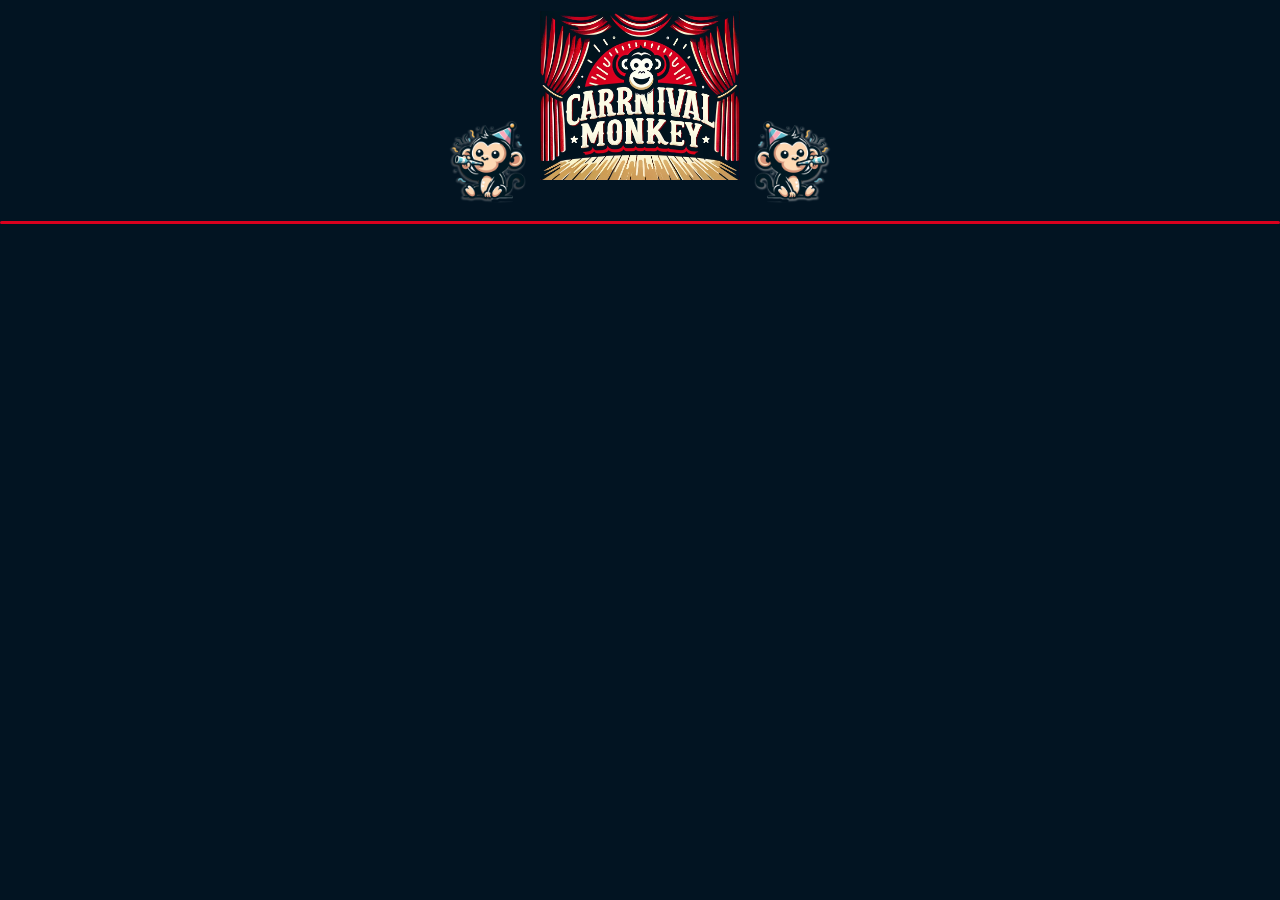
==== eventDetails.html @ eda1ae4f "changed css and rebranded website" ====
<!DOCTYPE html>
<html lang="en">
<head>
    <meta charset="UTF-8">
    <meta name="viewport" content="width=device-width, initial-scale=1.0">
    <title></title>
    <link rel="stylesheet" href="./assets/css/style.css">
</head>
<body>
    <a href="./index.html" >
    <header>
        <div id="logo">
            <div class="logo-image">
                <img src="./assets/images/carnival-monkey-inv.png" alt="picture of monkey with party hat on" width="100px" height="100px"/>
            </div>
            <div id="logo-text">
                
                <img src="assets/images/cm-re.png" alt="carnival monkey logo with balloons and fair attractions" width="200px" >
            </div>
            <div class="logo-image">
                <img src="./assets/images/carnival-monkey.png" alt="picture of monkey with party hat on" width="100px" height="100px"/>
            </div>
        </div>
    </header>
</a>
    <div class="line1"></div>
    <section id="eventinfo-p2">

    </section>
</body>
<script>
// Get the URL search parameters
var urlParams = new URLSearchParams(window.location.search);

// Get the value of the 'eventName' parameter
var eventName = urlParams.get('eventName');
eventName.add.cl
var eventLocation = urlParams.get('eventLocation');
var eventTime = urlParams.get('eventTime');
var eventDate = urlParams.get('eventDate');
var eventSeatMap = urlParams.get('eventSeatMap');
var eventLink = urlParams.get('eventLink');
var seatmap = urlParams.get('seatmap');
// Get the value of the 'eventImg' parameter
console.log(seatmap);
var eventImg = urlParams.get('eventImg');
console.log(eventName)
console.log(eventLink)
var eventdetails = document.getElementById("eventinfo-p2");
if (seatmap === "true"){
    eventdetails.innerHTML = `
        <h1>${eventName}</h1>
        <div class="image-p2"> 
        <img src="${eventImg}" alt="Event Image" id="img-p2">
        </div>
        <div id="eventdetails-p2">
        <p> Date: ${eventDate}</p>
        <p> Time: ${eventTime}</p>
        <p> Locations: ${eventLocation}</p>
        </div>
        <h1 id="seatmap"> Seat Map </h1>
        <div class="image-p2" id="img-seatmap"> 
        <img src="${eventSeatMap}" alt="Event Seatmap" id="img-p2">
        </div>
        <a href="${eventLink}" id="link">Click here to buy</a>

`;
}
else{
    eventdetails.innerHTML = `
        <h1>${eventName}</h1>
        <div class="image-p2"> 
        <img src="${eventImg}" alt="Event Image" id="img-p2">
        </div>
        <p> Date: ${eventDate}</p>
        <p> Time: ${eventTime}</p>
        <p> Locations: ${eventLocation}</p>
        <a href="${eventLink}" id="link">Click here to buy</a>

`;
}


</script>
</html>
---- assets/css/style.css ----
:root {
    --acc-colour: #021422;
    --blue: #d9011e;
    --Text: #fcfce3;
}

* {
    margin: 0;
    padding: 0;
    box-sizing: border-box;
    font-family: Helvetica, Arial, sans-serif;
    
}

body {
    background-color: var(--acc-colour);
}
header {
background-color: var(--acc-colour);
padding: 1px;
display: flex;
align-items: center;
justify-content: center;
}

#logo{
    margin-top: 5px;
    display: flex; 
    padding: 5px 0;
    
  
}

#logo-text {
    display: flex;
    flex-direction: column;
    text-align: center;
    
   
}

.logo-image {
margin-top: 100px;
}

.container {
    margin-top: 10px;
    display: flex;
    height: 130vh;
    padding: 10px;
}

input{
    border: 2px solid rgb(0, 0, 0);
    background: var(--Text);
    border-radius: 5px;
}
input:focus{
    outline: none;
    border: 1px solid var(--pink);

}
.input-container {
    flex: 0 0 25%; /* Take up 25% of the width */
    background-color: var(--blue);
    display: flex;
    flex-direction: column;
    justify-content: flex-start; /* Align items vertically to the top */
    align-items: center; /* Center items horizontally */
    border: 5px solid black; 
    padding: 0 0 10px 0; 
    border-radius: 20px;
    box-shadow: 10px 10px 15px rgba(0, 0, 0, 0.6);
}
button{
    background-color: white;
    border: none;
    border-radius: 4px;
}

.input-container input,
.input-container h2,
.input-container button {
    display: block;
    padding: 10px;
    margin: 10px;
}
h2{
    color: rgb(0, 0, 0);
}



.stacked-containers {
    display: flex;
    flex-direction: column;
    flex: 0 0 70%; /* Take up 50% of the width */
    margin-left: 40px;
    height: auto;
}

.sub-container {
    background-color: var(--acc-colour);
    border-radius: 15px;
    margin: 0 5px 5px;
    height: 50%;
    box-shadow: 10px 10px 15px rgba(0, 0, 0, 0.6);
    overflow: hidden;
}

.line1 {
    width: 100%;
    padding-bottom: 3px;
    background-color: var(--blue);
    margin: 0 auto;
    border-radius: 2px;
}
.button-styling {
    background-color: var(--acc-colour);
    border: 1px solid white;
    color: var(--Text);
    padding: 15px 33px;
    text-align: center;
    font-size: 20px;
    border-radius: 4px;
    transition-duration: 0.5s;
    cursor: pointer;
}

.button-styling:hover {
    background-color: #6c0a17;
}

.carousel {
    position: relative;
    height: 100%;
     border: 5px solid black; 
    border-radius: 15px;

}

.carousel-control-prev,
.carousel-control-next,
.moreInfo {
    position: absolute;
    bottom: 10px;
    width: 10%; 
    height: 50px; 
    background-color: var(--blue);
    color: var(--Text);
    display: none;
  
}
.carousel-control-prev:hover,
.carousel-control-next:hover,
.moreInfo:hover {
    
    background-color: #6c0a17;
    cursor: pointer;
    transition: 0.3s;
   }
   .carousel-control-prev{
    left: 10px;
   }
.moreInfo{
    right: 45%;
}
.carousel-control-next{
    right: 10px;
}

.event-info{
    z-index: 2;
    background-color: #33333378;
    display: none;
    color: var(--Text);
    font-family: "Nunito Sans", sans-serif;}
h3{
    margin-top: 0;
    font-size: large;
}
.carousel {
    background-size: cover; /* Cover the entire background */
    background-position: right; /* Center the background image */
    

}
#events-container:hover .event-info{
    display: block;
}

#map {
            height: 100%;
            width: 100%;
}
.search-history{
    font-family: "Nunito Sans", sans-serif;
    text-align: center;
    color: var(--Text);
    margin-top: 20px;
}
.searchItem{
    padding: 8px;
    border: 1px solid rgb(0, 0, 0);
    margin-top: 25px;
    text-align: center;
    font-size: 20px;
    border-radius: 5px;
}
.searchItem:hover{
    border: 2px solid var(--pink);
    cursor: pointer;
}
.image-p2{
display: flex;
justify-content: center;
margin-top: 60px;
}
#img-p2{
    border: 5px solid var(--blue);
    margin-bottom: 30px;
}
#eventinfo-p2{
    text-align: center;
    padding-top: 60px;
    font-size: 25px;
    margin: 40px 0 ;
}
#link{
    color: var(--blue);
    text-decoration: none;
    border: 2px solid var(--blue);
    padding: 5px;
    margin-top: 10px;
}
#link:hover{
    color: var(--pink);
    border: 2px solid var(--pink);
}
p{
    margin: 20px;
}

.modal {
    display: none;
    position: fixed;
    z-index: 1;
    left: 0;
    top: 0;
    width: 100%;
    height: 100%;
    overflow: auto;
    background-color: rgba(0, 0, 0, 0.4);
  }
  
  .modal-content {
    background-color: var(--blue);
    margin: 15% auto;
    padding: 20px;
    border: 1px solid #888;
    width: 80%;
    max-width: 400px;
    border-radius: 5px;
    color: var(--Text);
    position: relative;
  }
  
  .close {
    color: var(--Text);
    float: right;
    font-size: 28px;
    font-weight: bold;
  }
  
  .close:hover {
    cursor: pointer;
  }
  #eventdetails-p2{
    background-color: var(--blue);
    padding: 20px;
    margin: 30px 0 70px;
  }
  #img-seatmap{
    padding: 0;
    margin: 0;
  }
.placeholder-carousel{
    display: flex;
    color: var(--Text);
    font-size: 40px;
    align-items: center;
    justify-content: center;
}
#events-container{
    margin-bottom: 25px;
}
#event-locator{
    text-align: center;
    color: var(--Text);
    border-bottom: 5px solid black;
    border-radius: 1px;
}
#maps-container{
    background-color: var(--blue);
    border: 5px solid black; 
    
}

.heading-styles {
    display: flex;
    justify-content: center;
    padding-left: 40px;
    border-bottom: 5px solid black;
    width: 100%;
    text-align: center;
    font-size: 25px;
    color: var(--Text);
}

#carousel-controls {
    display: flex;
    justify-content: space-between;
}
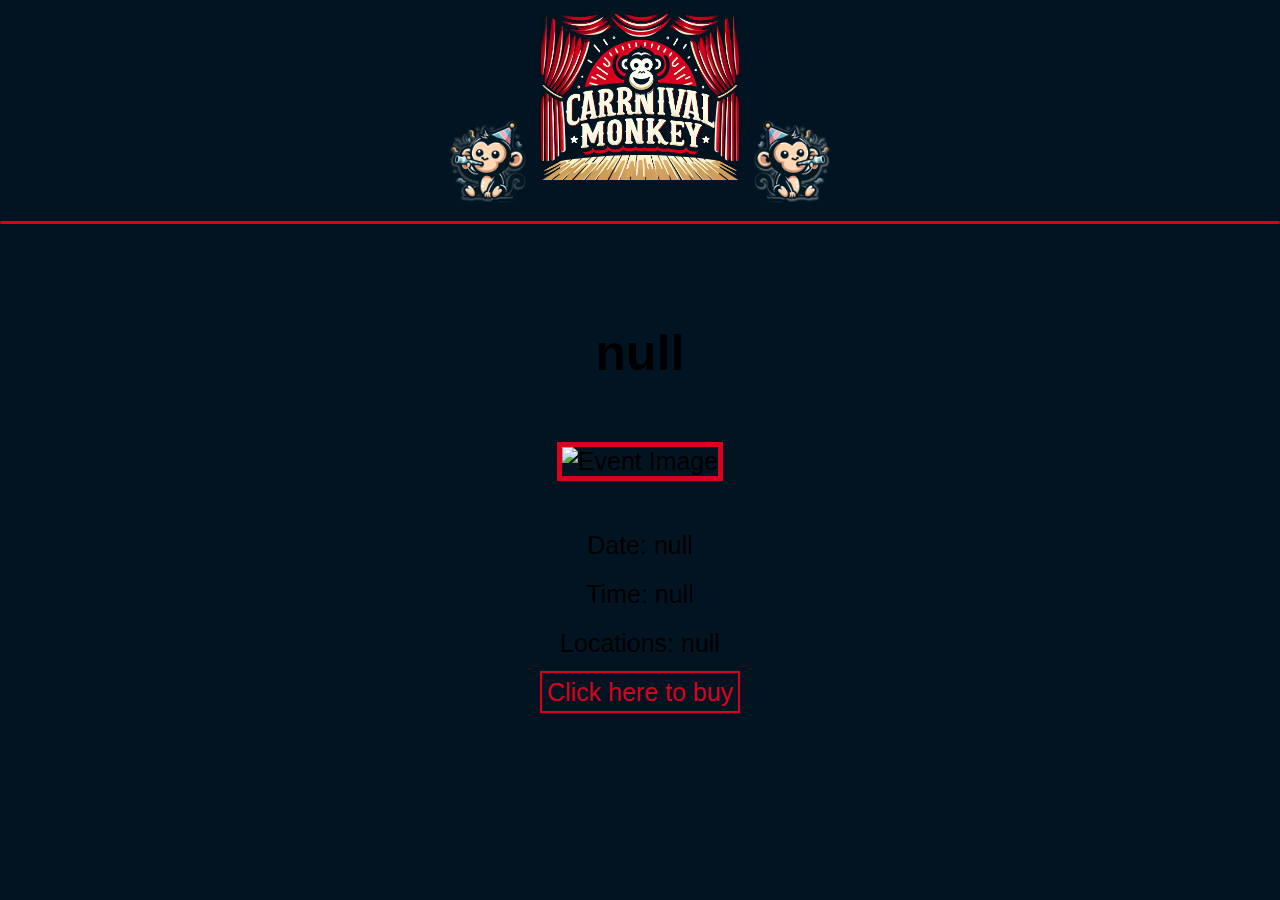
==== commit cb19c07d: "reused modal code to create a secondary error modal for when a city is not found" ====
--- a/eventDetails.html
+++ b/eventDetails.html
@@ -34,13 +34,15 @@
 
 // Get the value of the 'eventName' parameter
 var eventName = urlParams.get('eventName');
-eventName.add.cl
 var eventLocation = urlParams.get('eventLocation');
 var eventTime = urlParams.get('eventTime');
 var eventDate = urlParams.get('eventDate');
 var eventSeatMap = urlParams.get('eventSeatMap');
 var eventLink = urlParams.get('eventLink');
 var seatmap = urlParams.get('seatmap');
+
+
+
 // Get the value of the 'eventImg' parameter
 console.log(seatmap);
 var eventImg = urlParams.get('eventImg');
